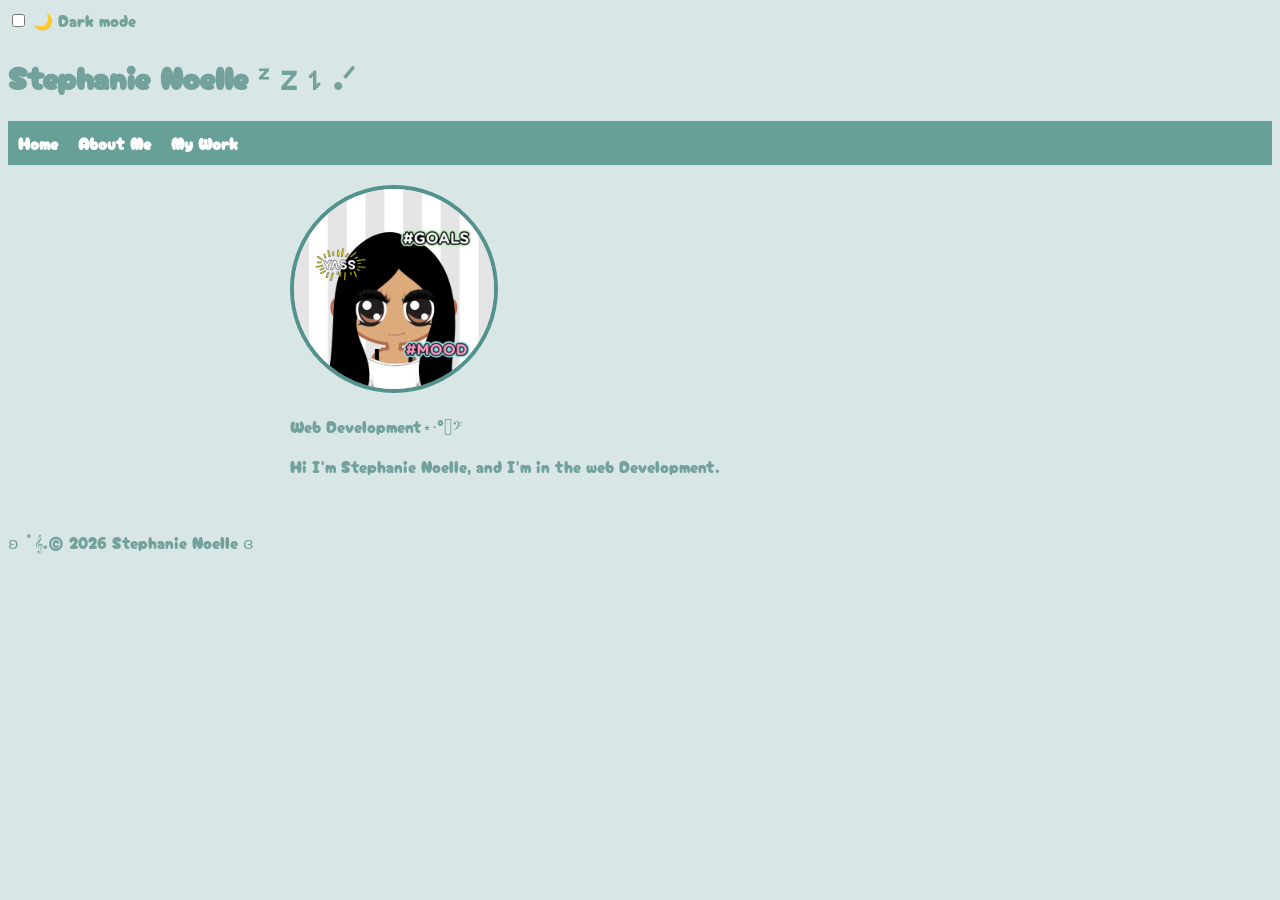
==== index.html @ 63249ba0 "First studio web file upload" ====
<!DOCTYPE html>
<html lang="en">

<input type="checkbox" id="dark-mode-toggle">
<label for="dark-mode-toggle">🌙 Dark mode</label>

<head>
  <meta charset="UTF-8">
  <link rel="preconnect" href="https://fonts.googleapis.com">
  <link rel="preconnect" href="https://fonts.gstatic.com" crossorigin>
  <link href="https://fonts.googleapis.com/css2?family=Cherry+Bomb+One&display=swap" rel="stylesheet">
  <title>About Me — Stephanie Noelleᶻ 𝗓 𐰁 .ᐟ</title>
   <link rel="stylesheet" href="css/style.css">
</head>

<body>
  
  <header>
      <h1>Stephanie Noelle ᶻ 𝗓 𐰁 .ᐟ</h1>
  <nav>  
  <a href="index.html">Home</a>
  <a href="about.html">About Me</a>
  <a href="work.html">My Work</a>
</nav>
</header>

<main>

  <img src="images/avatar.png" alt="An avatar with long black hair and brown eyes, with a white off shoulder sweater.">
  <p>Web Development⋆‧°𓏲ּ𝄢</p>
  <p>Hi I'm Stephanie Noelle, and I'm in the web Development.</p>
</main>

</body>
</html>
<footer><p>ʚ ˚𝄞.&copy; 2026 Stephanie Noelle ɞ</p></footer>
---- css/style.css ----
/* Your styles go here — you will start filling this in during Lesson 2.2 (CSS week). */
:root {
  --accent: #73a19b;
  --bg:#242020;
  --text: #73a19b;
}
body {
  font-family: "Cherry Bomb One";
  background-color: #d8e7e5;
  color: #73a19b;
}
.cherry-bomb-one-regular {
  font-family: "Cherry Bomb One", system-ui;
  font-weight: 200;
  font-style: normal;
}


h1 {
  color:#73a19b;
  font: size 28px;
}

nav {
  display: flex;
  gap: 20px;
  padding: 10px;
  background-color: #67a096;
}

nav a {
  text-decoration: none;
  color: white;
  font-weight: bold;
}


nav a:hover {
  color:#73a19b;
  background-color:#d3eeee;
}

img {
  max-width: 200px;
  border-radius: 50%;
  border: 4px solid #0a0a0a;
}

img {
  max-width: 200px;
  border-radius: 50%;
  border: 4px solid #54928d;
}

p {
  padding:0px;
  line: height 1.3em;;
}

main {
  max-width: 700px;
  margin: 0 auto;
  padding: 20px;
}

body:has(#dark-mode-toggle:checked) {
  background-color: var(--bg);
  color: var(--text);
}
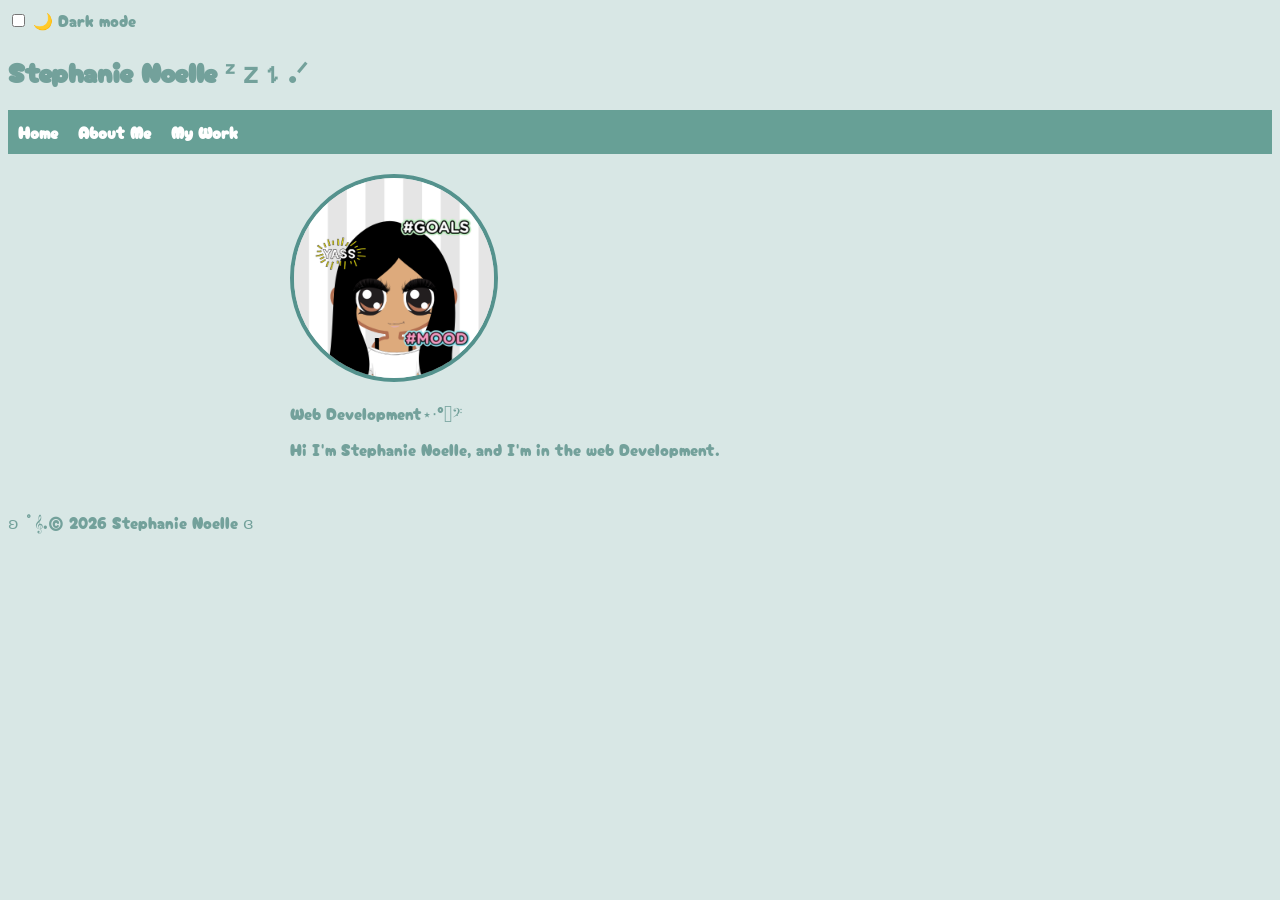
==== commit 0252c051: "Fix page structure and frontend safety issues (by Ms. Ahoy) Cleans up invalid HTML across index/abou" ====
--- a/index.html
+++ b/index.html
@@ -1,36 +1,39 @@
 <!DOCTYPE html>
 <html lang="en">
-
-<input type="checkbox" id="dark-mode-toggle">
-<label for="dark-mode-toggle">🌙 Dark mode</label>
-
 <head>
   <meta charset="UTF-8">
+  <!-- FIX: added a viewport meta tag so the page scales correctly on phones. -->
+  <meta name="viewport" content="width=device-width, initial-scale=1.0">
   <link rel="preconnect" href="https://fonts.googleapis.com">
   <link rel="preconnect" href="https://fonts.gstatic.com" crossorigin>
   <link href="https://fonts.googleapis.com/css2?family=Cherry+Bomb+One&display=swap" rel="stylesheet">
-  <title>About Me — Stephanie Noelleᶻ 𝗓 𐰁 .ᐟ</title>
-   <link rel="stylesheet" href="css/style.css">
+  <!-- FIX: the title said "About Me" on the home page. Changed it to "Home". -->
+  <title>Home — Stephanie Noelle ᶻ 𝗓 𐰁 .ᐟ</title>
+  <link rel="stylesheet" href="css/style.css">
 </head>
 
 <body>
-  
+  <!-- FIX: the dark-mode checkbox and label were placed BEFORE <head>, which is invalid HTML.
+       They are now inside <body>. -->
+  <input type="checkbox" id="dark-mode-toggle">
+  <label for="dark-mode-toggle">🌙 Dark mode</label>
+
   <header>
-      <h1>Stephanie Noelle ᶻ 𝗓 𐰁 .ᐟ</h1>
-  <nav>  
-  <a href="index.html">Home</a>
-  <a href="about.html">About Me</a>
-  <a href="work.html">My Work</a>
-</nav>
-</header>
+    <h1>Stephanie Noelle ᶻ 𝗓 𐰁 .ᐟ</h1>
+    <nav>
+      <a href="index.html">Home</a>
+      <a href="about.html">About Me</a>
+      <a href="work.html">My Work</a>
+    </nav>
+  </header>
 
-<main>
+  <main>
+    <img src="images/avatar.png" alt="An avatar with long black hair and brown eyes, with a white off shoulder sweater.">
+    <p>Web Development⋆‧°𓏲ּ𝄢</p>
+    <p>Hi I'm Stephanie Noelle, and I'm in the web Development.</p>
+  </main>
 
-  <img src="images/avatar.png" alt="An avatar with long black hair and brown eyes, with a white off shoulder sweater.">
-  <p>Web Development⋆‧°𓏲ּ𝄢</p>
-  <p>Hi I'm Stephanie Noelle, and I'm in the web Development.</p>
-</main>
-
+  <!-- FIX: the footer was placed AFTER </html>. It is now inside <body>. -->
+  <footer><p>ʚ ˚𝄞.&copy; 2026 Stephanie Noelle ɞ</p></footer>
 </body>
 </html>
-<footer><p>ʚ ˚𝄞.&copy; 2026 Stephanie Noelle ɞ</p></footer>
--- a/css/style.css
+++ b/css/style.css
@@ -1,24 +1,30 @@
 /* Your styles go here — you will start filling this in during Lesson 2.2 (CSS week). */
+
+/* Colour variables. Change a colour here and it updates everywhere it is used. */
 :root {
   --accent: #73a19b;
-  --bg:#242020;
-  --text: #73a19b;
+  --bg: #242020;   /* dark-mode background */
+  --text: #73a19b; /* dark-mode text */
 }
+
 body {
-  font-family: "Cherry Bomb One";
+  /* FIX: added a fallback font (sans-serif) in case Cherry Bomb One does not load. */
+  font-family: "Cherry Bomb One", sans-serif;
   background-color: #d8e7e5;
   color: #73a19b;
 }
+
 .cherry-bomb-one-regular {
   font-family: "Cherry Bomb One", system-ui;
   font-weight: 200;
   font-style: normal;
 }
 
-
 h1 {
-  color:#73a19b;
-  font: size 28px;
+  color: #73a19b;
+  /* FIX: was "font: size 28px;", which is not valid CSS, so the browser ignored it.
+     The correct property is "font-size". */
+  font-size: 28px;
 }
 
 nav {
@@ -34,18 +40,14 @@
   font-weight: bold;
 }
 
-
 nav a:hover {
-  color:#73a19b;
-  background-color:#d3eeee;
+  color: #73a19b;
+  background-color: #d3eeee;
 }
 
-img {
-  max-width: 200px;
-  border-radius: 50%;
-  border: 4px solid #0a0a0a;
-}
-
+/* FIX: there were two "img" rules. The first set a black border and the second
+   overwrote its border colour, so the first rule did nothing. They are merged into one rule
+   that keeps the effective values (the teal border from the second rule). */
 img {
   max-width: 200px;
   border-radius: 50%;
@@ -53,8 +55,10 @@
 }
 
 p {
-  padding:0px;
-  line: height 1.3em;;
+  padding: 0px;
+  /* FIX: was "line: height 1.3em;;", which is not valid CSS. The correct property is "line-height",
+     and the stray double semicolon was removed. */
+  line-height: 1.3em;
 }
 
 main {
@@ -63,9 +67,8 @@
   padding: 20px;
 }
 
+/* Dark mode: when the #dark-mode-toggle checkbox is ticked, switch the body colours. */
 body:has(#dark-mode-toggle:checked) {
   background-color: var(--bg);
   color: var(--text);
 }
- 
- 
